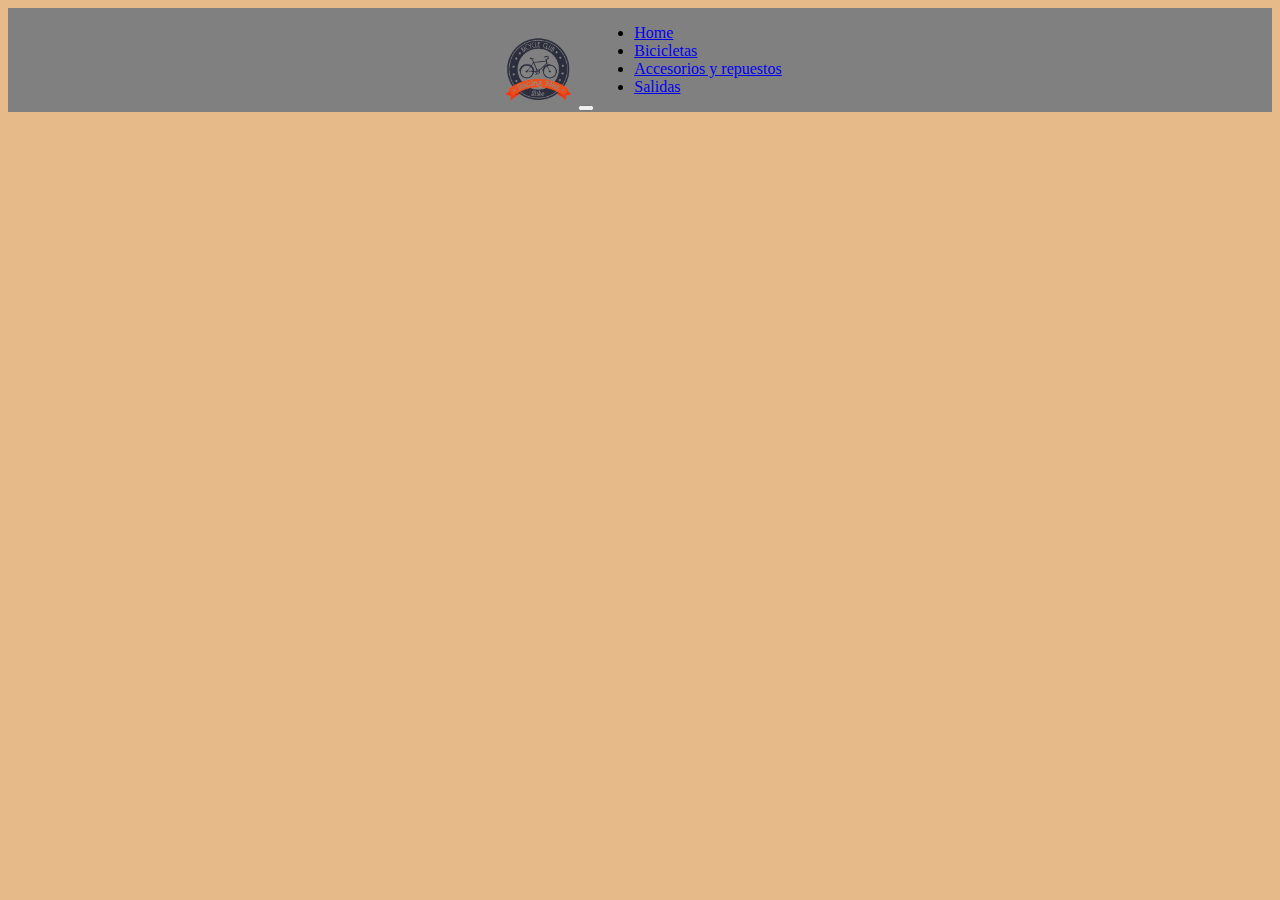
==== html/accesoriosyrepuestos.html @ 73deb0cc "Empezando con boostrap" ====
<!DOCTYPE html>
<html lang="en">

<head>
    <meta charset="UTF-8">
    <meta name="viewport" content="width=device-width, initial-scale=1.0">
    <title>Bicicleteria Hawkez</title>
    <link rel="shortcut icon" href="../img/logo.png" type="image/x-icon">
    <link href="https://cdn.jsdelivr.net/npm/bootstrap@5.3.1/dist/css/bootstrap.min.css" rel="stylesheet"
        integrity="sha384-4bw+/aepP/YC94hEpVNVgiZdgIC5+VKNBQNGCHeKRQN+PtmoHDEXuppvnDJzQIu9" crossorigin="anonymous">
    <link rel="stylesheet" href="../css/style.css">
</head>


<body class="container-fluid">

    <header class="navbar navbar-expand-lg">

        <nav class="container-fluid navegador">


            <!-- LOGO EN NAVEGADOR -->
            <a class="navbar-brand contLogo" href="index.html">
                <img class="logo" src="../img/logo.png" alt="logo bicicleteria hawkez">
            </a>
            <!-- FIN LOGO EN NAVEGADOR -->


            <!-- BOTON HAMBURGUESA -->
            <div>
                <button class="navbar-toggler" type="button" data-bs-toggle="collapse" data-bs-target="#navbarNav"
                    aria-controls="navbarNav" aria-expanded="false" aria-label="Toggle navigation">
                    <span class="navbar-toggler-icon"></span>
                </button>
            </div>
            <!-- FIN BOTON HAMBURGUESA -->


            <!-- LISTADO DE NAVEGACION -->
            <nav class="collapse navbar-collapse navegador" id="navbarNav">
                <ul class="navbar-nav">
                    <li class="nav-item">
                        <a class="nav-link" href="../index.html">Home</a>
                    </li>
                    <li class="nav-item">
                        <a class="nav-link" href="bicicletas.html">Bicicletas</a>
                    </li>
                    <li class="nav-item">
                        <a class="nav-link" href="accesoriosyrepuestos.html">Accesorios y repuestos</a>
                    </li>
                    <li class="nav-item">
                        <a class="nav-link" href="salidas.html">Salidas</a>
                    </li>
                </ul>
            </nav>
            <!-- FIN LISTADO DE NAVEGACION -->

    <!-- <main class="paseos">
        <div class="fila1">
            <img src="../img/herramienta1.jpg" alt="foto de " class="imagen" title="Herramienta">
            <img src="../img/herramienta1.jpg" alt="foto de " class="imagen" title="Herramienta">
            <img src="../img/herramienta1.jpg" alt="foto de " class="imagen" title="Herramienta">
        </div>
        <div class="fila2">
            <img src="../img/herramienta2.jpg" alt="foto de " class="imagen" title="Herramienta">
            <img src="../img/herramienta2.jpg" alt="foto de " class="imagen" title="Herramienta">
            <img src="../img/herramienta2.jpg" alt="foto de " class="imagen" title="Herramienta">
        </div>
    </main>    

    <footer>
        <ul class="pie">
            <li>Redes Sociales</li>
            <li>Preguntas frecuentes</li>
            <li>Ubicanos</li>
            <li><a href="empleo.html">Trabaja con nostros</a></li>
        </ul>
    </footer> -->


    <script src="https://cdn.jsdelivr.net/npm/bootstrap@5.3.1/dist/js/bootstrap.bundle.min.js"
        integrity="sha384-HwwvtgBNo3bZJJLYd8oVXjrBZt8cqVSpeBNS5n7C8IVInixGAoxmnlMuBnhbgrkm"
        crossorigin="anonymous"></script>
</body>

</html>
---- css/style.css ----
body {
    background-color: rgb(230, 186, 137);
}


.logo {
    width: 5rem;
}

.navegador {
    background-color: gray;
    display: flex;
    justify-content: center;
    align-items: end;
}

.vavegador {
    text-align: center;
}

section img {
    height: 20%rem;
}
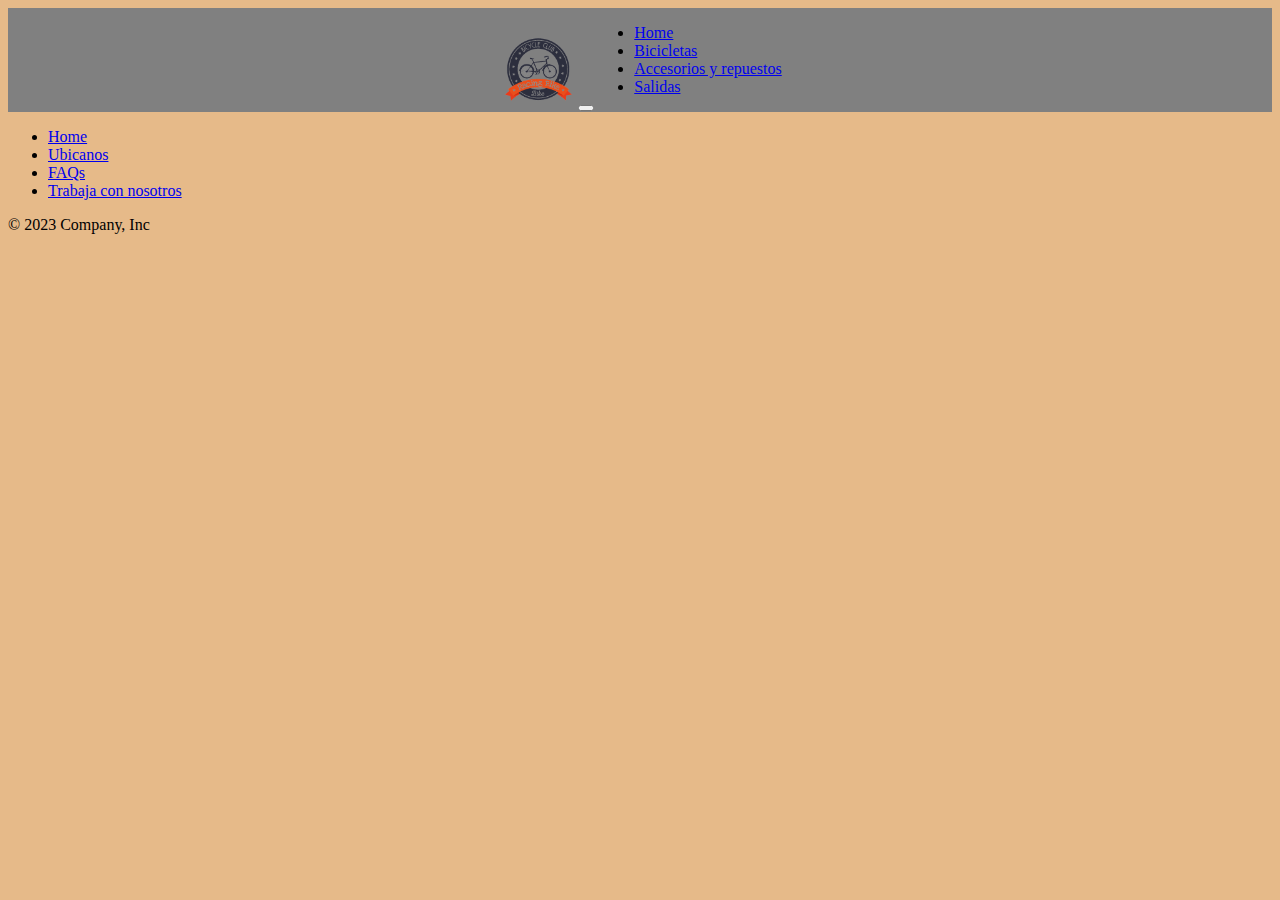
==== commit eb35d956: "Header-footer funcionando" ====
--- a/html/accesoriosyrepuestos.html
+++ b/html/accesoriosyrepuestos.html
@@ -54,7 +54,8 @@
                 </ul>
             </nav>
             <!-- FIN LISTADO DE NAVEGACION -->
-
+        </nav>
+    </header>
     <!-- <main class="paseos">
         <div class="fila1">
             <img src="../img/herramienta1.jpg" alt="foto de " class="imagen" title="Herramienta">
@@ -78,6 +79,19 @@
     </footer> -->
 
 
+    <div class="container">
+        <footer class="py-3 my-4">
+          <ul class="nav justify-content-center border-bottom pb-3 mb-3">
+            <li class="nav-item"><a href="../index.html" class="nav-link px-2 text-body-secondary">Home</a></li>
+            <li class="nav-item"><a href="https://www.google.com/maps/place/Butteler,+C1424+CABA/@-34.6396502,-58.4267797,17z/data=!3m1!4b1!4m6!3m5!1s0x95bccba5f502ad3f:0x506320400eeca441!8m2!3d-34.6396546!4d-58.4242048!16s%2Fg%2F12q4q055q?hl=es&entry=ttu" class="nav-link px-2 text-body-secondary">Ubicanos</a></li>
+            <li class="nav-item"><a href="#" class="nav-link px-2 text-body-secondary">FAQs</a></li>
+            <li class="nav-item"><a href="empleo.html" class="nav-link px-2 text-body-secondary">Trabaja con nosotros</a></li>
+          </ul>
+          <p class="text-center text-body-secondary">&copy; 2023 Company, Inc</p>
+        </footer>
+      </div>
+  
+
     <script src="https://cdn.jsdelivr.net/npm/bootstrap@5.3.1/dist/js/bootstrap.bundle.min.js"
         integrity="sha384-HwwvtgBNo3bZJJLYd8oVXjrBZt8cqVSpeBNS5n7C8IVInixGAoxmnlMuBnhbgrkm"
         crossorigin="anonymous"></script>
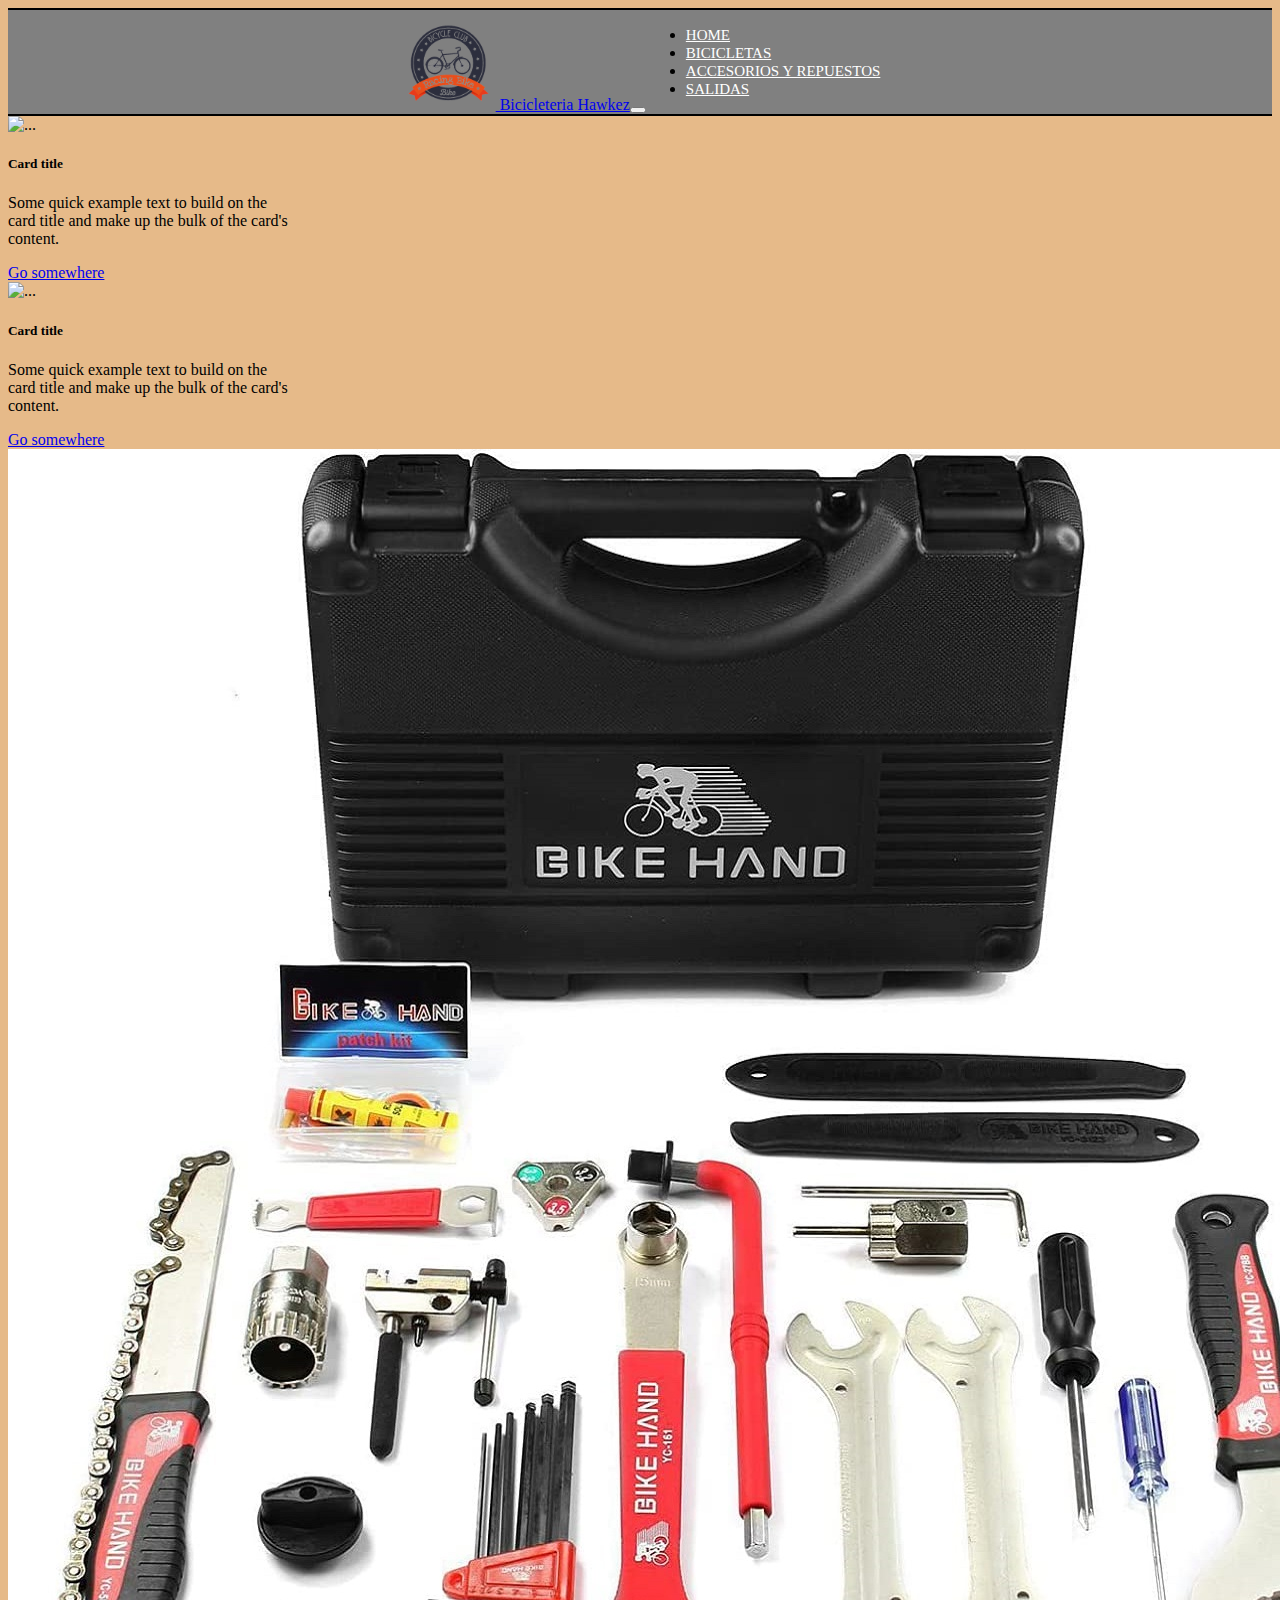
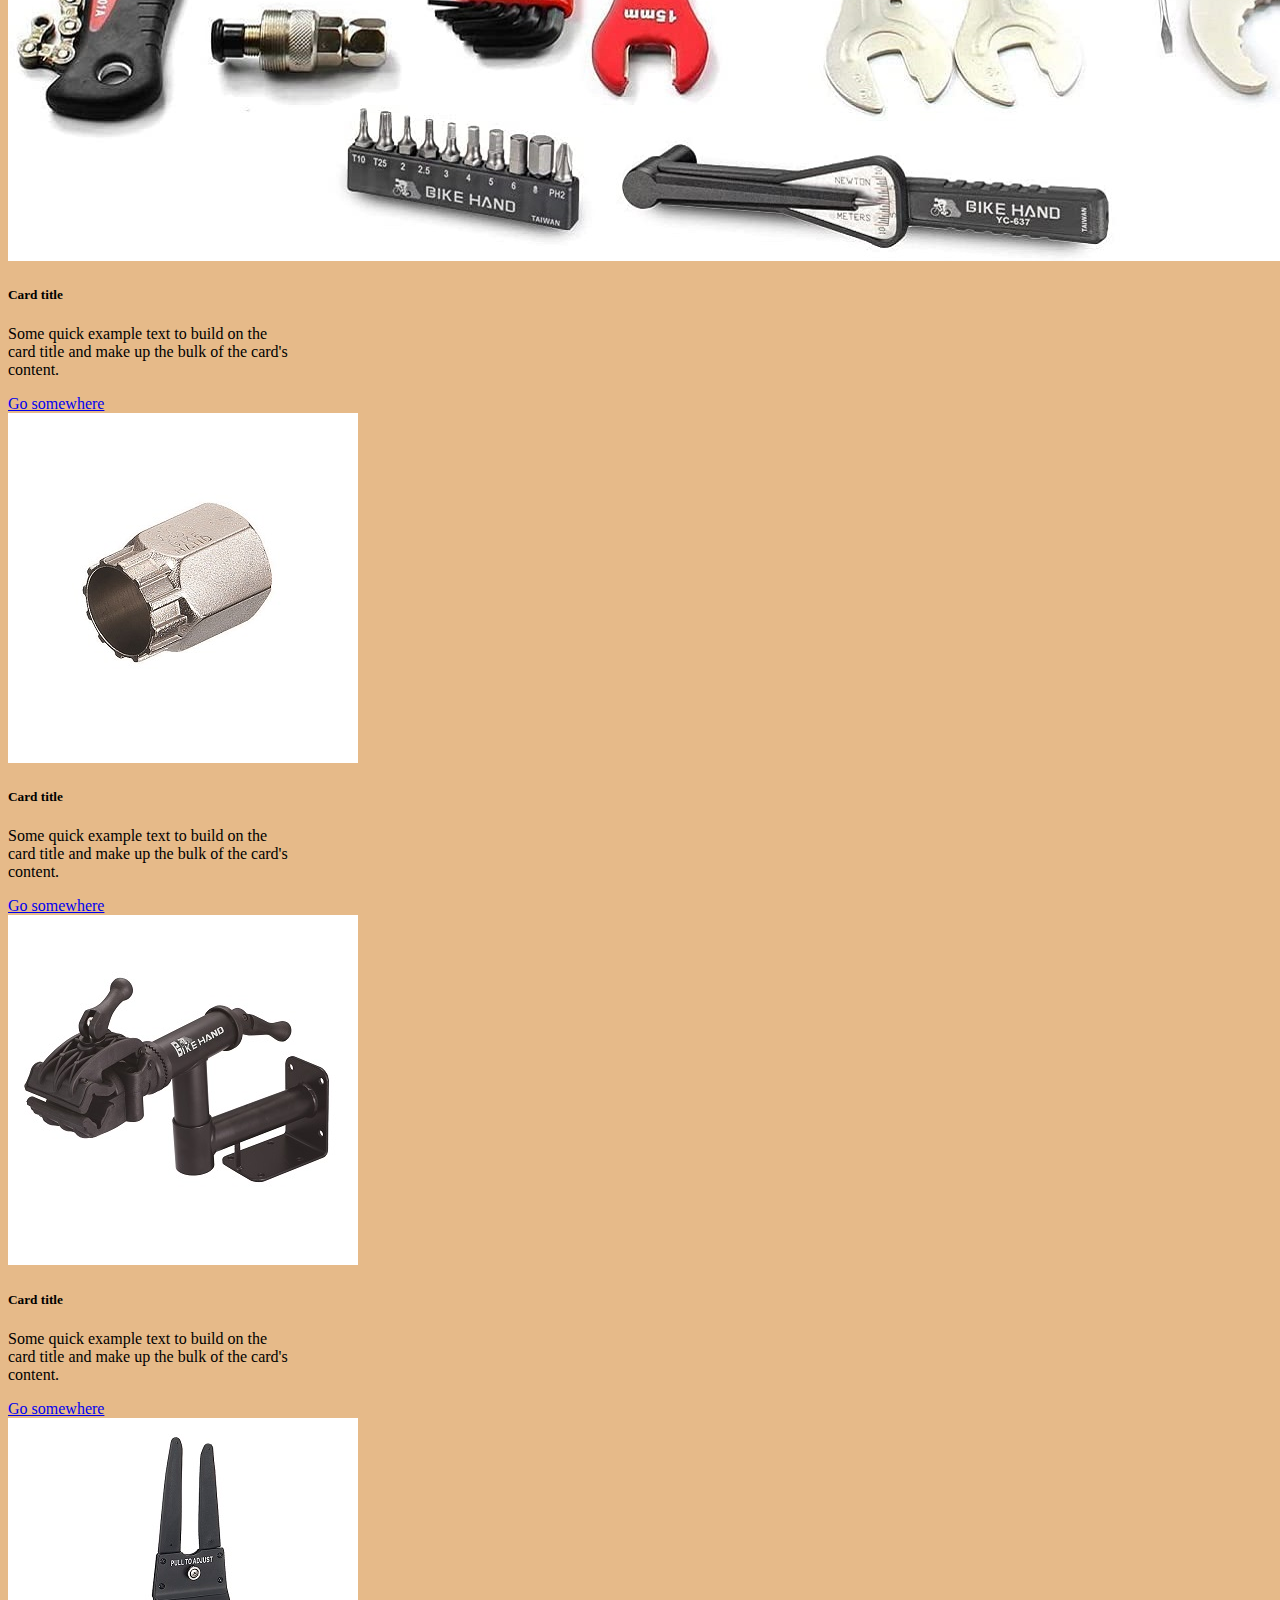
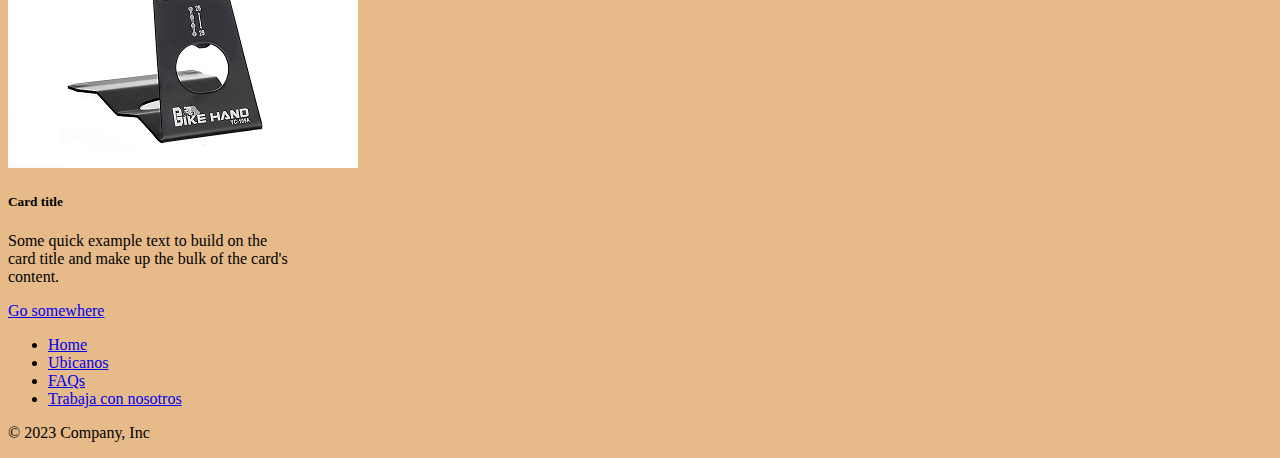
==== commit abc32766: "Mejore footer-mejore catalogo" ====
--- a/html/accesoriosyrepuestos.html
+++ b/html/accesoriosyrepuestos.html
@@ -12,16 +12,16 @@
 </head>
 
 
-<body class="container-fluid">
+<body class="pt-0">
 
-    <header class="navbar navbar-expand-lg">
+    <header class="navbar navbar-expand-lg pt-0 pb-0 borderNav">
 
         <nav class="container-fluid navegador">
 
-
             <!-- LOGO EN NAVEGADOR -->
-            <a class="navbar-brand contLogo" href="index.html">
+            <a class="navbar-brand " href="../index.html">
                 <img class="logo" src="../img/logo.png" alt="logo bicicleteria hawkez">
+                Bicicleteria Hawkez
             </a>
             <!-- FIN LOGO EN NAVEGADOR -->
 
@@ -38,59 +38,124 @@
 
             <!-- LISTADO DE NAVEGACION -->
             <nav class="collapse navbar-collapse navegador" id="navbarNav">
-                <ul class="navbar-nav">
+                <ul class="navbar-nav text-center">
                     <li class="nav-item">
-                        <a class="nav-link" href="../index.html">Home</a>
+                        <a class="nav-link colorText ms-0 letra" href="../index.html">Home</a>
                     </li>
                     <li class="nav-item">
-                        <a class="nav-link" href="bicicletas.html">Bicicletas</a>
+                        <a class="nav-link colorText ms-3 letra" href="html/bicicletas.html">Bicicletas</a>
                     </li>
                     <li class="nav-item">
-                        <a class="nav-link" href="accesoriosyrepuestos.html">Accesorios y repuestos</a>
+                        <a class="nav-link colorText ms-3 letra" href="html/accesoriosyrepuestos.html">Accesorios y
+                            repuestos</a>
                     </li>
                     <li class="nav-item">
-                        <a class="nav-link" href="salidas.html">Salidas</a>
+                        <a class="nav-link colorText ms-3 letra" href="html/salidas.html">Salidas</a>
                     </li>
                 </ul>
             </nav>
             <!-- FIN LISTADO DE NAVEGACION -->
+
         </nav>
     </header>
-    <!-- <main class="paseos">
-        <div class="fila1">
-            <img src="../img/herramienta1.jpg" alt="foto de " class="imagen" title="Herramienta">
-            <img src="../img/herramienta1.jpg" alt="foto de " class="imagen" title="Herramienta">
-            <img src="../img/herramienta1.jpg" alt="foto de " class="imagen" title="Herramienta">
-        </div>
-        <div class="fila2">
-            <img src="../img/herramienta2.jpg" alt="foto de " class="imagen" title="Herramienta">
-            <img src="../img/herramienta2.jpg" alt="foto de " class="imagen" title="Herramienta">
-            <img src="../img/herramienta2.jpg" alt="foto de " class="imagen" title="Herramienta">
-        </div>
-    </main>    
 
-    <footer>
-        <ul class="pie">
-            <li>Redes Sociales</li>
-            <li>Preguntas frecuentes</li>
-            <li>Ubicanos</li>
-            <li><a href="empleo.html">Trabaja con nostros</a></li>
-        </ul>
-    </footer> -->
+     
+    <section>
+        <!-- CATALOGO -->
+        <div class="container">
+            <div class="row">
+                <div class="card col" style="width: 18rem;">
+                    <img src="../img/herramienta1.jpg" class="card-img-top" alt="...">
+                    <div class="card-body">
+                        <h5 class="card-title">Card title</h5>
+                        <p class="card-text">Some quick example text to build on the card title and make up the bulk of
+                            the
+                            card's content.</p>
+                        <a href="#" class="btn btn-primary">Go somewhere</a>
+                    </div>
+                </div>
+
+                <div class="card col" style="width: 18rem;">
+                    <img src="../img/herramienta2.jpg" class="card-img-top" alt="...">
+                    <div class="card-body">
+                        <h5 class="card-title">Card title</h5>
+                        <p class="card-text">Some quick example text to build on the card title and make up the bulk of
+                            the
+                            card's content.</p>
+                        <a href="#" class="btn btn-primary">Go somewhere</a>
+                    </div>
+                </div>
+
+                <div class="card col" style="width: 18rem;">
+                    <img src="../img/herramienta3.jpg" class="card-img-top" alt="...">
+                    <div class="card-body">
+                        <h5 class="card-title">Card title</h5>
+                        <p class="card-text">Some quick example text to build on the card title and make up the bulk of
+                            the
+                            card's content.</p>
+                        <a href="#" class="btn btn-primary">Go somewhere</a>
+                    </div>
+                </div>
+            </div>
+
+            
+                <div class="row">
+
+                    <div class="card col" style="width: 18rem;">
+                        <img src="../img/herramienta4.jpg" class="card-img-top" alt="...">
+                        <div class="card-body">
+                            <h5 class="card-title">Card title</h5>
+                            <p class="card-text">Some quick example text to build on the card title and make up the bulk
+                                of
+                                the
+                                card's content.</p>
+                            <a href="#" class="btn btn-primary">Go somewhere</a>
+                        </div>
+                    </div>
+
+                    <div class="card col" style="width: 18rem;">
+                        <img src="../img/herramienta5.jpg" class="card-img-top" alt="...">
+                        <div class="card-body">
+                            <h5 class="card-title">Card title</h5>
+                            <p class="card-text">Some quick example text to build on the card title and make up the bulk
+                                of
+                                the
+                                card's content.</p>
+                            <a href="#" class="btn btn-primary">Go somewhere</a>
+                        </div>
+                    </div>
+
+                    <div class="card col" style="width: 18rem;">
+                        <img src="../img/herramienta6.jpg" class="card-img-top" alt="...">
+                        <div class="card-body">
+                            <h5 class="card-title">Card title</h5>
+                            <p class="card-text">Some quick example text to build on the card title and make up the bulk
+                                of
+                                the
+                                card's content.</p>
+                            <a href="#" class="btn btn-primary">Go somewhere</a>
+                        </div>
+                    </div>
+                </div>
+                </div>
+        <!-- FIN CATALOGO -->
+    </section>
 
 
-    <div class="container">
-        <footer class="py-3 my-4">
-          <ul class="nav justify-content-center border-bottom pb-3 mb-3">
+    <footer class="py-3 my-4">
+        <ul class="nav justify-content-center border-bottom pb-3 mb-3">
             <li class="nav-item"><a href="../index.html" class="nav-link px-2 text-body-secondary">Home</a></li>
-            <li class="nav-item"><a href="https://www.google.com/maps/place/Butteler,+C1424+CABA/@-34.6396502,-58.4267797,17z/data=!3m1!4b1!4m6!3m5!1s0x95bccba5f502ad3f:0x506320400eeca441!8m2!3d-34.6396546!4d-58.4242048!16s%2Fg%2F12q4q055q?hl=es&entry=ttu" class="nav-link px-2 text-body-secondary">Ubicanos</a></li>
+            <li class="nav-item"><a
+                    href="https://www.google.com/maps/place/Butteler,+C1424+CABA/@-34.6396502,-58.4267797,17z/data=!3m1!4b1!4m6!3m5!1s0x95bccba5f502ad3f:0x506320400eeca441!8m2!3d-34.6396546!4d-58.4242048!16s%2Fg%2F12q4q055q?hl=es&entry=ttu"
+                    class="nav-link px-2 text-body-secondary">Ubicanos</a></li>
             <li class="nav-item"><a href="#" class="nav-link px-2 text-body-secondary">FAQs</a></li>
-            <li class="nav-item"><a href="empleo.html" class="nav-link px-2 text-body-secondary">Trabaja con nosotros</a></li>
-          </ul>
-          <p class="text-center text-body-secondary">&copy; 2023 Company, Inc</p>
-        </footer>
-      </div>
-  
+            <li class="nav-item"><a href="empleo.html" class="nav-link px-2 text-body-secondary">Trabaja con
+                    nosotros</a></li>
+        </ul>
+        <p class="text-center text-body-secondary">&copy; 2023 Company, Inc</p>
+    </footer>
+
+
 
     <script src="https://cdn.jsdelivr.net/npm/bootstrap@5.3.1/dist/js/bootstrap.bundle.min.js"
         integrity="sha384-HwwvtgBNo3bZJJLYd8oVXjrBZt8cqVSpeBNS5n7C8IVInixGAoxmnlMuBnhbgrkm"
--- a/css/style.css
+++ b/css/style.css
@@ -4,7 +4,7 @@
 
 
 .logo {
-    width: 5rem;
+    width: 6rem;
 }
 
 .navegador {
@@ -21,3 +21,45 @@
 section img {
     height: 20%rem;
 }
+
+.recuadro{
+    padding: 20px;
+    display: flex;
+    flex-direction: column;
+    justify-content: left;
+    background-color: gray;
+    margin: 10px;
+}
+.recuadro label{
+    text-transform: uppercase;
+    margin: 10px 0px 3px 0px;
+}
+
+.recuadro input{
+    border: 2px solid black;
+    border-radius: 5px;
+    margin-right: 75%;
+}
+
+#legend{
+    margin-left: 10px;
+ }
+
+.colorText{
+    color: white;
+}
+
+.letra{
+    text-transform: uppercase;
+    font-size: 15px;
+}
+
+.borderNav{
+    border-top: 2px solid black;
+    border-bottom: 2px solid black;
+}
+
+.margenesCarousel{
+    padding-left: 2%;
+    padding-right:2%;
+}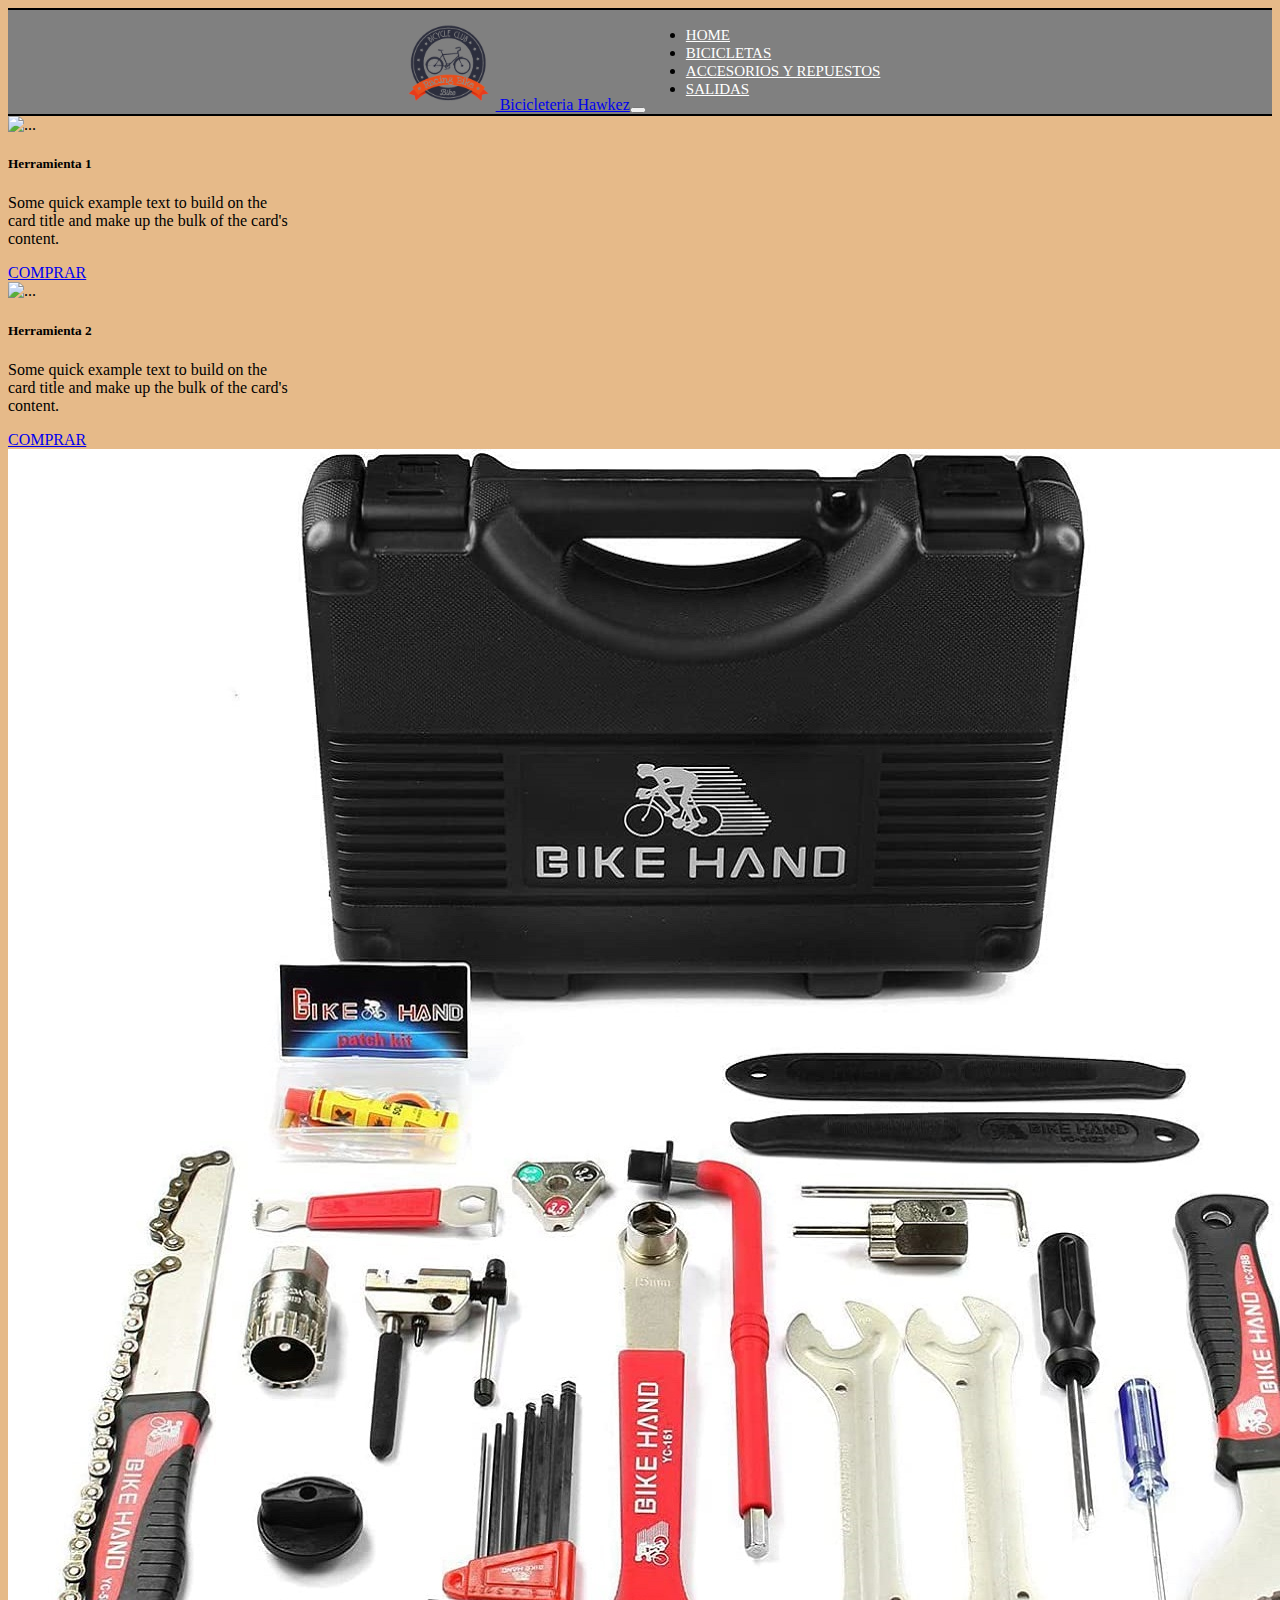
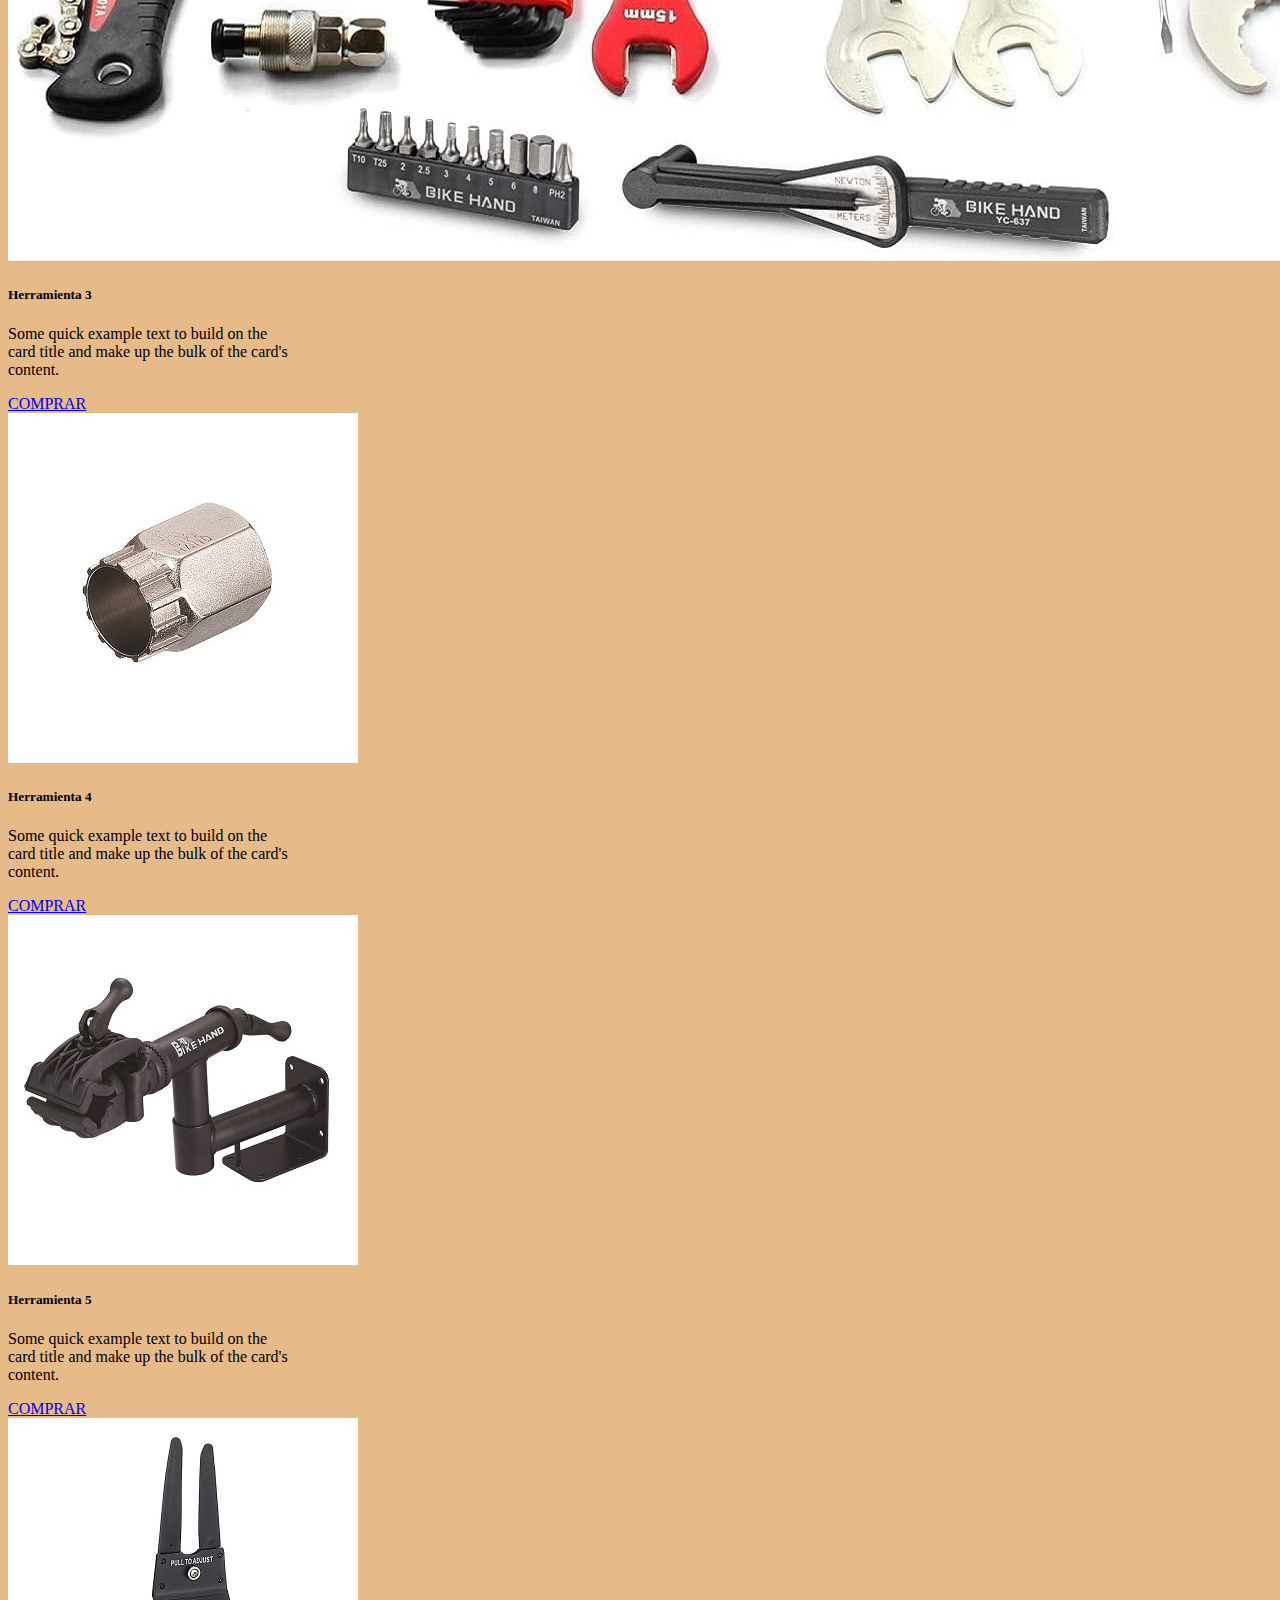
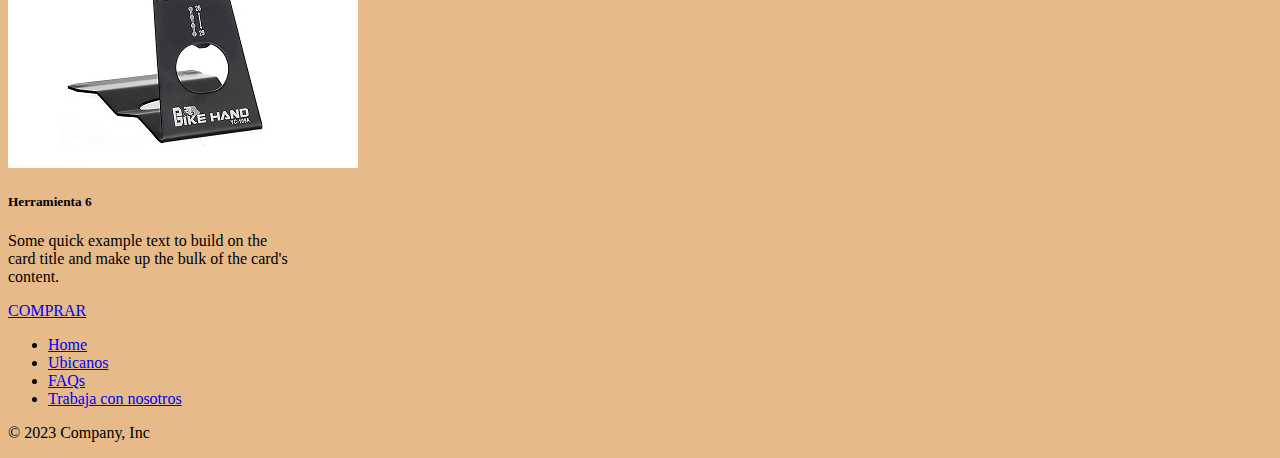
==== commit e64dcc67: "Agregue los textos de las cards" ====
--- a/html/accesoriosyrepuestos.html
+++ b/html/accesoriosyrepuestos.html
@@ -43,14 +43,14 @@
                         <a class="nav-link colorText ms-0 letra" href="../index.html">Home</a>
                     </li>
                     <li class="nav-item">
-                        <a class="nav-link colorText ms-3 letra" href="html/bicicletas.html">Bicicletas</a>
+                        <a class="nav-link colorText ms-3 letra" href="bicicletas.html">Bicicletas</a>
                     </li>
                     <li class="nav-item">
-                        <a class="nav-link colorText ms-3 letra" href="html/accesoriosyrepuestos.html">Accesorios y
+                        <a class="nav-link colorText ms-3 letra" href="accesoriosyrepuestos.html">Accesorios y
                             repuestos</a>
                     </li>
                     <li class="nav-item">
-                        <a class="nav-link colorText ms-3 letra" href="html/salidas.html">Salidas</a>
+                        <a class="nav-link colorText ms-3 letra" href="salidas.html">Salidas</a>
                     </li>
                 </ul>
             </nav>
@@ -60,80 +60,80 @@
     </header>
 
      
-    <section>
+    <section class="mt-3">
         <!-- CATALOGO -->
         <div class="container">
             <div class="row">
                 <div class="card col" style="width: 18rem;">
                     <img src="../img/herramienta1.jpg" class="card-img-top" alt="...">
-                    <div class="card-body">
-                        <h5 class="card-title">Card title</h5>
+                    <div class="card-body text-center">
+                        <h5 class="card-title">Herramienta 1</h5>
                         <p class="card-text">Some quick example text to build on the card title and make up the bulk of
                             the
                             card's content.</p>
-                        <a href="#" class="btn btn-primary">Go somewhere</a>
+                        <a href="#" class="btn btn-primary d-flex justify-content-center">COMPRAR</a>
                     </div>
                 </div>
 
                 <div class="card col" style="width: 18rem;">
                     <img src="../img/herramienta2.jpg" class="card-img-top" alt="...">
-                    <div class="card-body">
-                        <h5 class="card-title">Card title</h5>
+                    <div class="card-body text-center">
+                        <h5 class="card-title">Herramienta 2</h5>
                         <p class="card-text">Some quick example text to build on the card title and make up the bulk of
                             the
                             card's content.</p>
-                        <a href="#" class="btn btn-primary">Go somewhere</a>
+                        <a href="#" class="btn btn-primary d-flex justify-content-center">COMPRAR</a>
                     </div>
                 </div>
 
                 <div class="card col" style="width: 18rem;">
                     <img src="../img/herramienta3.jpg" class="card-img-top" alt="...">
-                    <div class="card-body">
-                        <h5 class="card-title">Card title</h5>
+                    <div class="card-body text-center">
+                        <h5 class="card-title">Herramienta 3</h5>
                         <p class="card-text">Some quick example text to build on the card title and make up the bulk of
                             the
                             card's content.</p>
-                        <a href="#" class="btn btn-primary">Go somewhere</a>
+                        <a href="#" class="btn btn-primary d-flex justify-content-center">COMPRAR</a>
                     </div>
                 </div>
             </div>
 
             
-                <div class="row">
+                <div class="row mt-3">
 
                     <div class="card col" style="width: 18rem;">
                         <img src="../img/herramienta4.jpg" class="card-img-top" alt="...">
-                        <div class="card-body">
-                            <h5 class="card-title">Card title</h5>
+                        <div class="card-body text-center">
+                            <h5 class="card-title">Herramienta 4</h5>
                             <p class="card-text">Some quick example text to build on the card title and make up the bulk
                                 of
                                 the
                                 card's content.</p>
-                            <a href="#" class="btn btn-primary">Go somewhere</a>
+                            <a href="#" class="btn btn-primary d-flex justify-content-center">COMPRAR</a>
                         </div>
                     </div>
 
                     <div class="card col" style="width: 18rem;">
                         <img src="../img/herramienta5.jpg" class="card-img-top" alt="...">
-                        <div class="card-body">
-                            <h5 class="card-title">Card title</h5>
+                        <div class="card-body text-center">
+                            <h5 class="card-title">Herramienta 5</h5>
                             <p class="card-text">Some quick example text to build on the card title and make up the bulk
                                 of
                                 the
                                 card's content.</p>
-                            <a href="#" class="btn btn-primary">Go somewhere</a>
+                            <a href="#" class="btn btn-primary d-flex justify-content-center">COMPRAR</a>
                         </div>
                     </div>
 
                     <div class="card col" style="width: 18rem;">
                         <img src="../img/herramienta6.jpg" class="card-img-top" alt="...">
-                        <div class="card-body">
-                            <h5 class="card-title">Card title</h5>
+                        <div class="card-body text-center">
+                            <h5 class="card-title">Herramienta 6</h5>
                             <p class="card-text">Some quick example text to build on the card title and make up the bulk
                                 of
                                 the
                                 card's content.</p>
-                            <a href="#" class="btn btn-primary">Go somewhere</a>
+                            <a href="#" class="btn btn-primary d-flex justify-content-center">COMPRAR</a>
                         </div>
                     </div>
                 </div>
